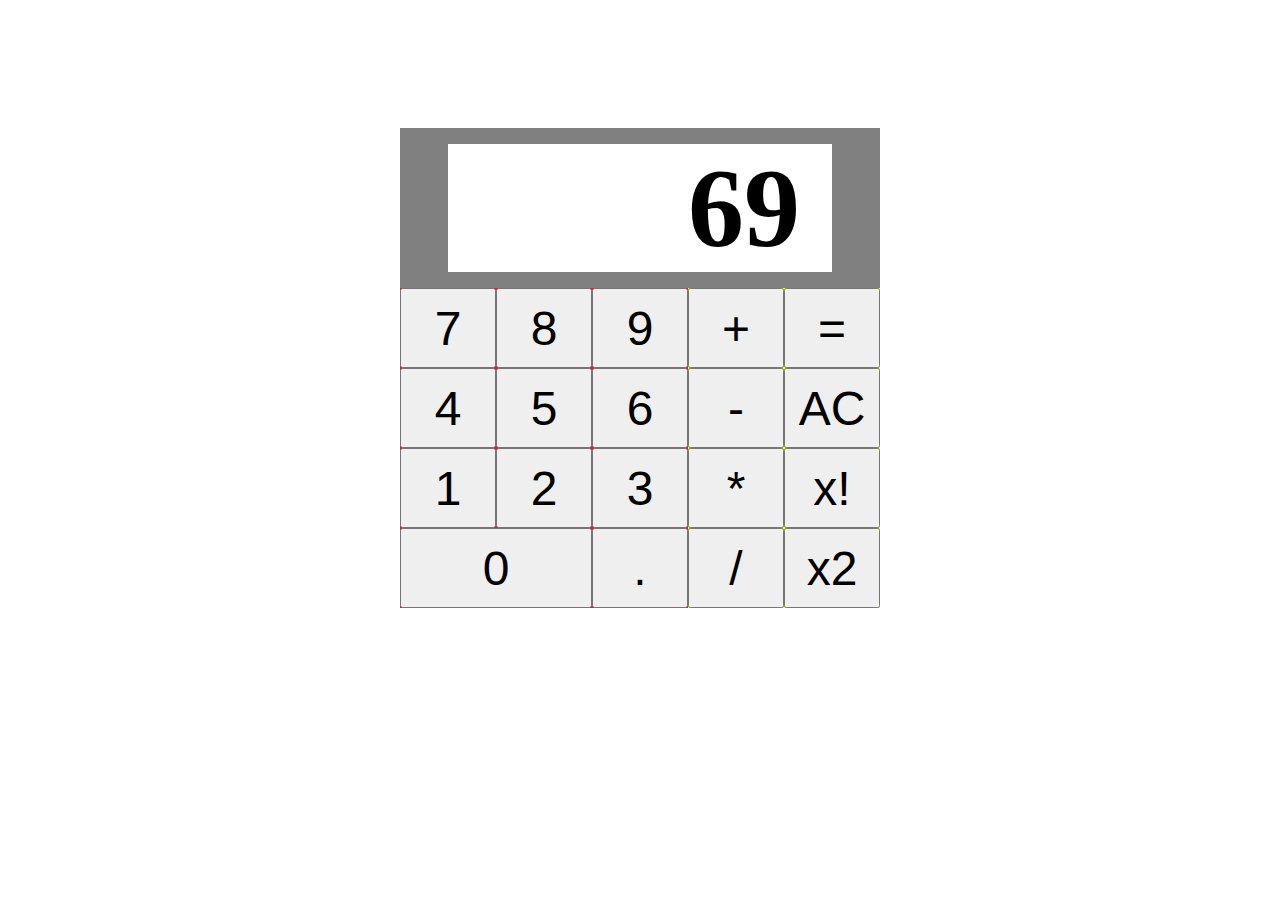
==== html/index.html @ b8c258c6 "initial commit" ====
<!DOCTYPE html>
<html lang="en">
<head>
    <meta charset="UTF-8">
    <meta http-equiv="X-UA-Compatible" content="IE=edge">
    <meta name="viewport" content="width=device-width, initial-scale=1.0">
    <title>Calculator.JS</title>
    <link rel="stylesheet" href="../style/main.css">
</head>
<body>
    <main class="calculator">
        <div class="values-container">
            <button class="nine">9</button>
            <button class="eight">8</button>
            <button class="seven">7</button>
            <button class="six">6</button>
            <button class="five">5</button>
            <button class="four">4</button>
            <button class="three">3</button>
            <button class="two">2</button>
            <button class="one">1</button>
            <button class="decimal-point">.</button>
            <button class="zero">0</button>
        </div>
        <div class="operators-container">
            <button class="add">+</button>
            <button class="subtract">-</button>
            <button class="multiply">*</button>
            <button class="divide">/</button>
            <button class="equals">=</button>
            <button class="AC">AC</button>
            <button class="x!">x!</button>
            <button class="x2">x2</button>
        </div>
        <div class="display-container">
            <div class="display">
                <h1>69</h1>
            </div>

        </div>
    </main>
    <script src="../script/index.js"></script>
</body>
</html>
---- style/main.css ----
body {
    box-sizing: border-box;
}

.calculator {
    width: 30rem;
    background-color: gray;
    height: 30rem;
    margin: 8rem auto;
    display: grid;
    grid-template-columns: [left]18rem [right]12rem;
    grid-template-rows: [display]10rem [buttons]20rem;
}

.display-container {
    width: 30rem;
    height: 10rem;
    background-color: gray;
}

.display {
    width: 24rem;
    height: 8rem;
    background-color: white;
    margin: 1rem auto;
}

.display h1 {
    margin: 0 2rem;
    padding: 0;
    font-size: 7rem;
    float: right;
}

.values-container {
    width: 18rem;
    height: 20rem;
    background-color: red;
    display: flex;
    flex-direction: row-reverse;
    justify-content: center;
    align-items: center;
    flex-wrap: wrap;
    grid-row-start: buttons;
}

.operators-container {
    background-color: yellow;
    display: flex;
    flex-wrap: wrap;
    flex-direction: column;
    justify-content: flex-start;
    align-items: flex-start;
    height: 20rem;
    width: 12rem;
    grid-row-start: buttons;
}

button {
    width: 6rem;
    height: 5rem;
    font-size: 3rem;
    margin: 0;
}

.zero {
    width: 12rem;
}
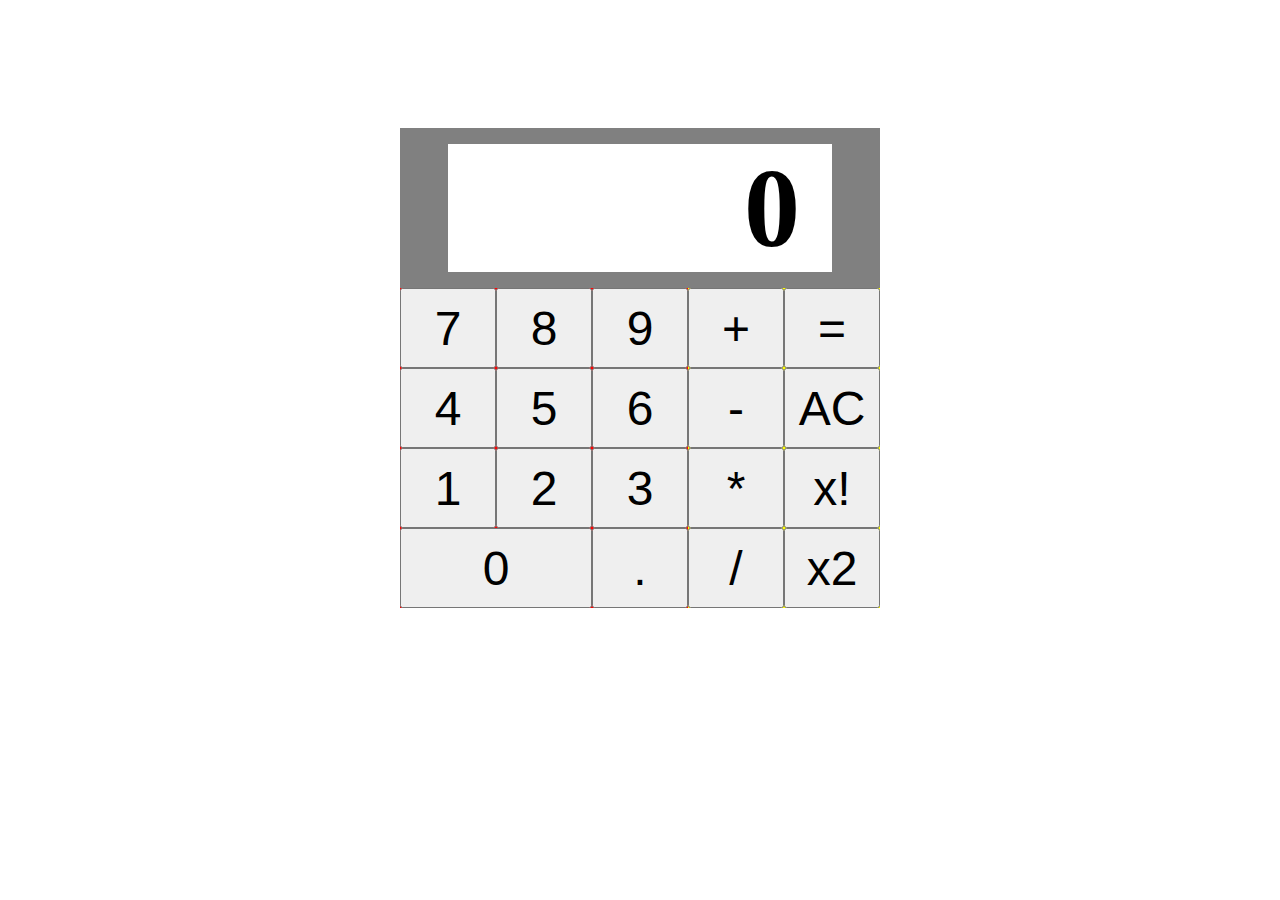
==== commit 50822a65: "Making progress" ====
--- a/html/index.html
+++ b/html/index.html
@@ -34,7 +34,7 @@
         </div>
         <div class="display-container">
             <div class="display">
-                <h1>69</h1>
+                <h1 class = "display-value">69</h1>
             </div>
 
         </div>
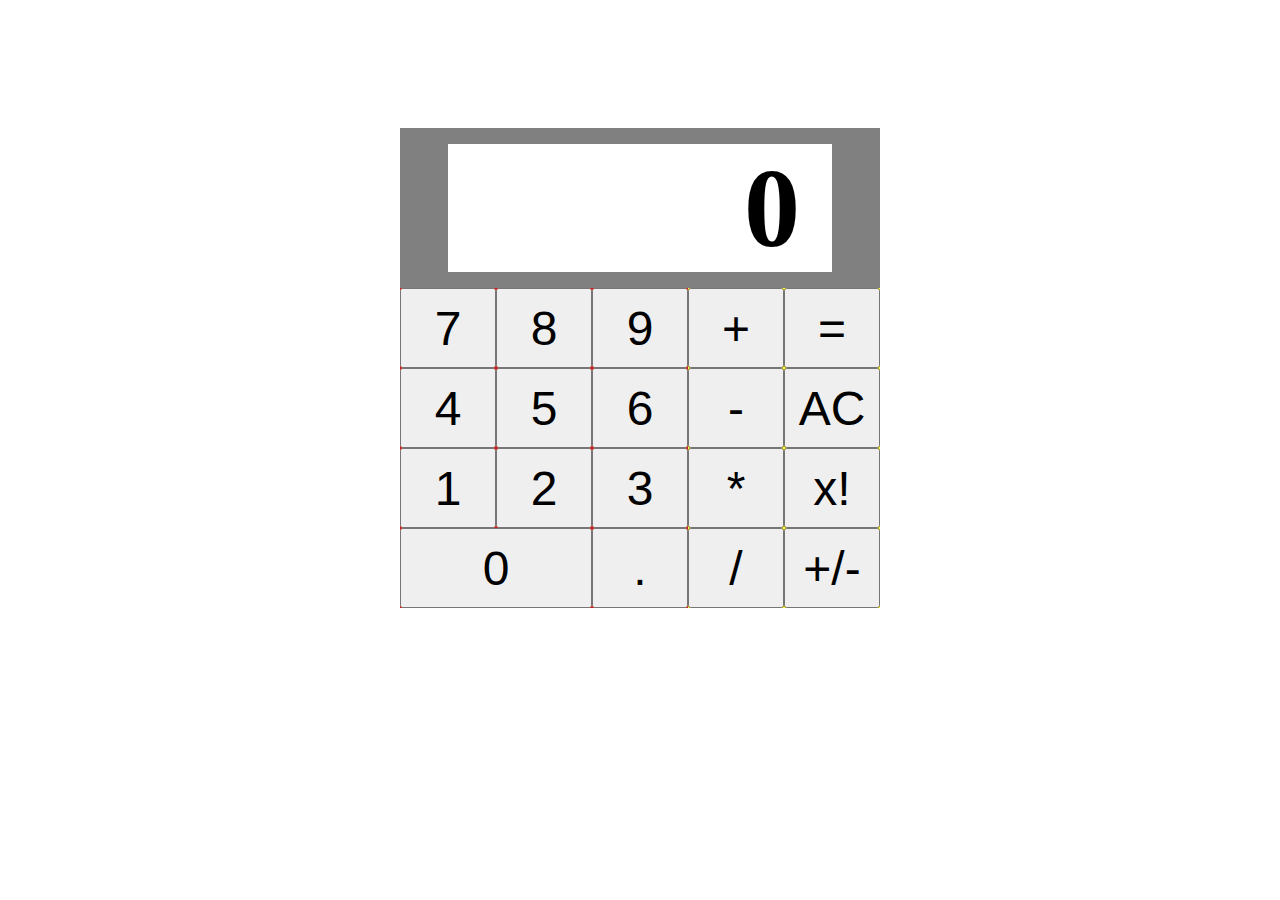
==== commit c157e638: "Finish line in sight" ====
--- a/html/index.html
+++ b/html/index.html
@@ -30,7 +30,7 @@
             <button class="equals">=</button>
             <button class="AC">AC</button>
             <button class="x!">x!</button>
-            <button class="x2">x2</button>
+            <button class="+/-">+/-</button>
         </div>
         <div class="display-container">
             <div class="display">
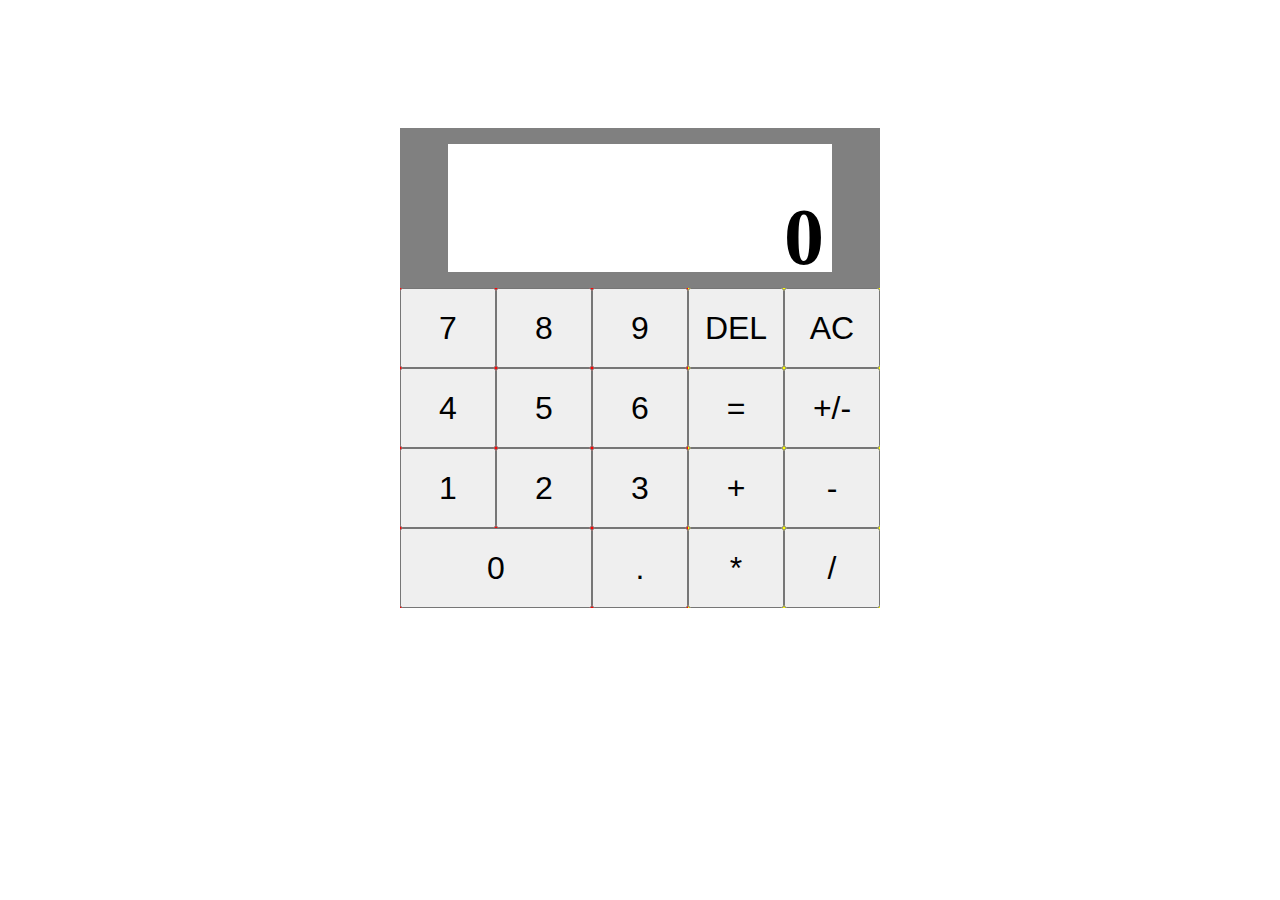
==== commit 15a07e57: "functioning as intended" ====
--- a/html/index.html
+++ b/html/index.html
@@ -23,14 +23,15 @@
             <button class="zero">0</button>
         </div>
         <div class="operators-container">
+            <button class="DEL">DEL</button>
+            <button class="AC">AC</button>
+            <button class="equals">=</button>
+            <button class="+/-">+/-</button>
             <button class="add">+</button>
             <button class="subtract">-</button>
             <button class="multiply">*</button>
             <button class="divide">/</button>
-            <button class="equals">=</button>
-            <button class="AC">AC</button>
-            <button class="x!">x!</button>
-            <button class="+/-">+/-</button>
+
         </div>
         <div class="display-container">
             <div class="display">
--- a/style/main.css
+++ b/style/main.css
@@ -26,9 +26,10 @@
 }
 
 .display h1 {
-    margin: 0 2rem;
+    margin: 0 .5rem;
+    margin-top: 3rem;
     padding: 0;
-    font-size: 7rem;
+    font-size: 5rem;
     float: right;
 }
 
@@ -48,9 +49,9 @@
     background-color: yellow;
     display: flex;
     flex-wrap: wrap;
-    flex-direction: column;
-    justify-content: flex-start;
-    align-items: flex-start;
+    flex-direction: row;
+    justify-content: flex-end;
+    align-items: flex-end;
     height: 20rem;
     width: 12rem;
     grid-row-start: buttons;
@@ -59,7 +60,7 @@
 button {
     width: 6rem;
     height: 5rem;
-    font-size: 3rem;
+    font-size: 2rem;
     margin: 0;
 }
 
